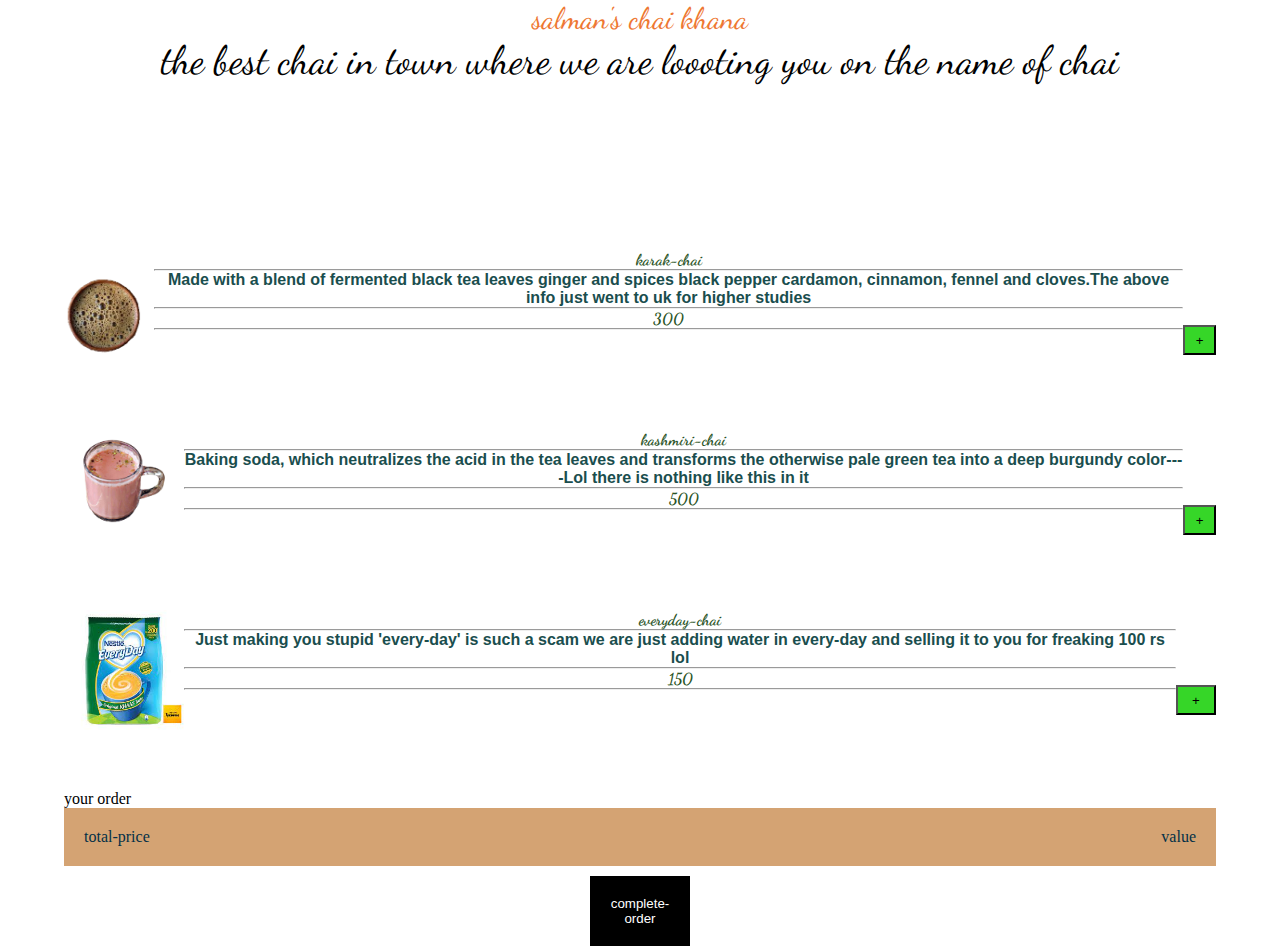
==== index.html @ c45d349d "i have make arrays of object" ====
<!DOCTYPE html>
<html lang="en">
  <head>
    <!-- font faminly -->
    <link rel="preconnect" href="https://fonts.googleapis.com" />
    <link rel="preconnect" href="https://fonts.gstatic.com" crossorigin />
    <link
      href="https://fonts.googleapis.com/css2?family=Dancing+Script&display=swap"
      rel="stylesheet"
    />
    <!-- meta -->
    <meta charset="UTF-8" />
    <meta http-equiv="X-UA-Compatible" content="IE=edge" />
    <meta name="viewport" content="width=device-width, initial-scale=1.0" />
    <title>Document</title>
    <link rel="stylesheet" href="style.css" />
  </head>
  <body>
    <div>
      <header>
        <p>salman's chai khana</p>
        <span
          ><p>
            the best chai in town where we are loooting you on the name of chai
          </p></span
        >
      </header>
    </div>
    <div>
      <section>
        <div class="menu-section" id="menu-section"></div>
      </section>
    </div>
    <div>
      <p>your order</p>
    </div>
    <div>
      <section>
        <div id="your-order" class="your-order"></div>
        <div class="total-price">
          <p>total-price</p>
          <p>value</p>
        </div>
        <div class="order-button">
          <button>complete-order</button>
        </div>
      </section>
    </div>
  </body>
  <script src="index.js" type="module"></script>
</html>
---- style.css ----
* {
  padding: 0;
  margin: 0;
  box-sizing: border-box;
}
body {
  width: 90%;
  margin: auto;
  display: block;
  height: auto;
}
/* header */

header {
  background-color: rgb(255, 255, 255);
  height: 250px;
  width: auto;
}
header p {
  font-size: 30px;
  color: rgb(238, 119, 50);
  font-family: "Dancing Script", cursive;
  text-align: center;
}
header span p {
  font-size: 40px;
  color: rgb(0, 0, 0);
}

/* menu */

.menu {
  display: flex;
  height: 180px;
  background-color: white;
  justify-content: space-between;
}

.menu img {
  height: 120px;
}

.menu div p {
  font-size: 16px;
  color: rgb(41, 83, 37);
  font-family: "Dancing Script", cursive;
  text-align: center;
  font-weight: 900;
  background-color: white;
}
.chai-information p:nth-last-of-type(2) {
  color: rgb(26, 78, 78);
  font-family: "Lucida Sans", "Lucida Sans Regular", "Lucida Grande",
    "Lucida Sans Unicode", Geneva, Verdana, sans-serif;
}

.menu button {
  align-self: center;
  background-color: white;
  width: 40px;
  text-align: center;
  background-color: rgb(54, 214, 40);
  height: 30px;
}

/*  your-order */
.your-order div:nth-of-type(1) p {
  text-align: center;
  padding: 10px;
  color: white;
  background-color: black;
}

/* order-detail */
.order-detail {
  display: flex;
  background-color: #caf0f8;
  padding: 20px;
}
.order-detail p:nth-of-type(1) {
  font-size: 20px;
}
.order-detail p:nth-of-type(2) {
  margin-left: 160px;
}
.order-detail button {
  color: #90e0ef;
  background-color: #03045e;
  padding: 5px;
  border: none;
  margin-left: 5px;
}

/* total price */
.total-price {
  display: flex;
  justify-content: space-between;
  padding: 20px;
  background-color: #d4a373;
  color: #023047;
}
.order-button button {
  padding: 20px;
  color: white;
  background-color: black;
  border: none;
  display: block;
  margin: auto;
  width: 100px;
  margin-top: 10px;
}
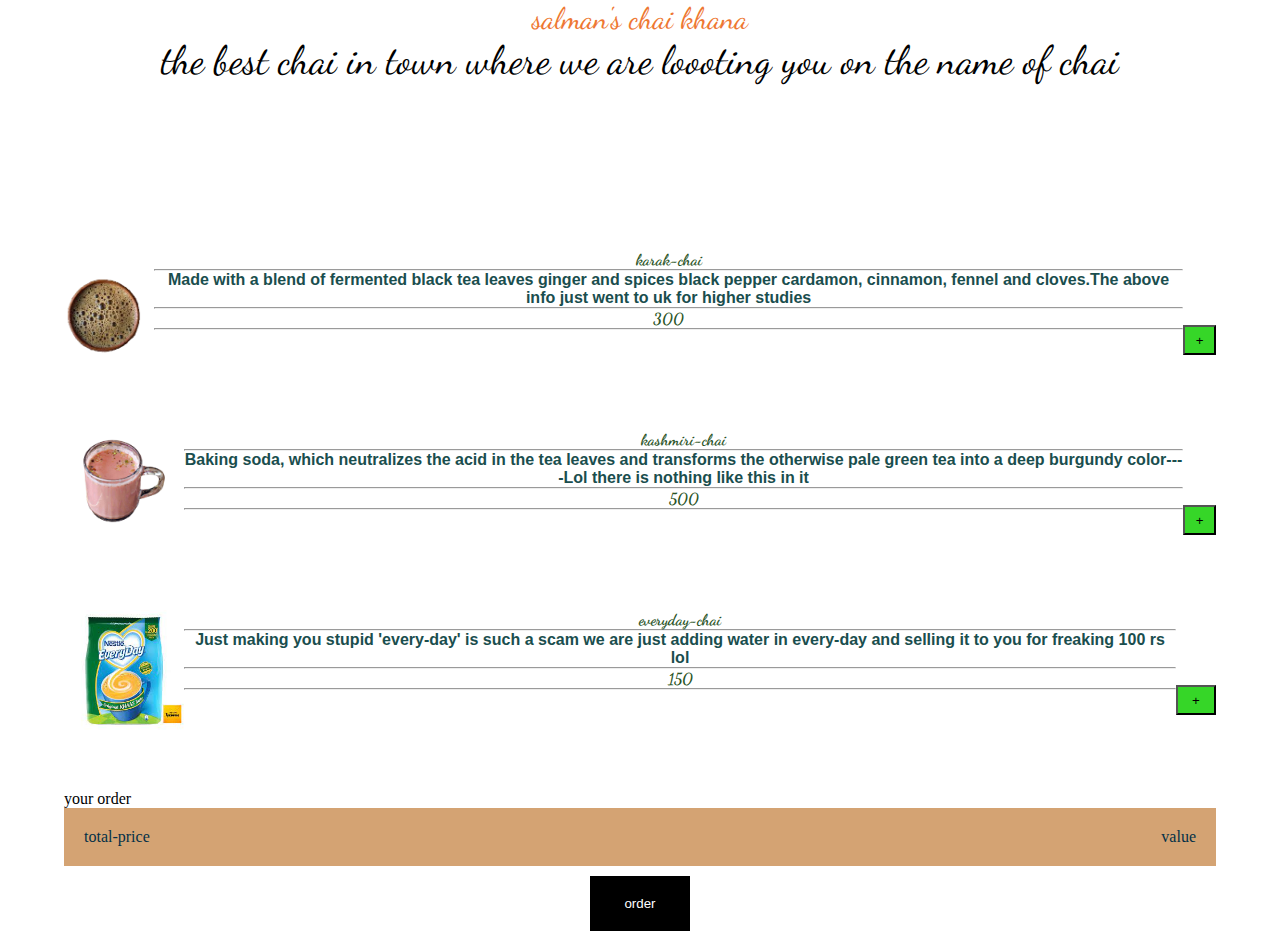
==== commit 3d10b671: "we have array with objects" ====
--- a/index.html
+++ b/index.html
@@ -42,7 +42,7 @@
           <p>value</p>
         </div>
         <div class="order-button">
-          <button>complete-order</button>
+          <button id="removed">order</button>
         </div>
       </section>
     </div>
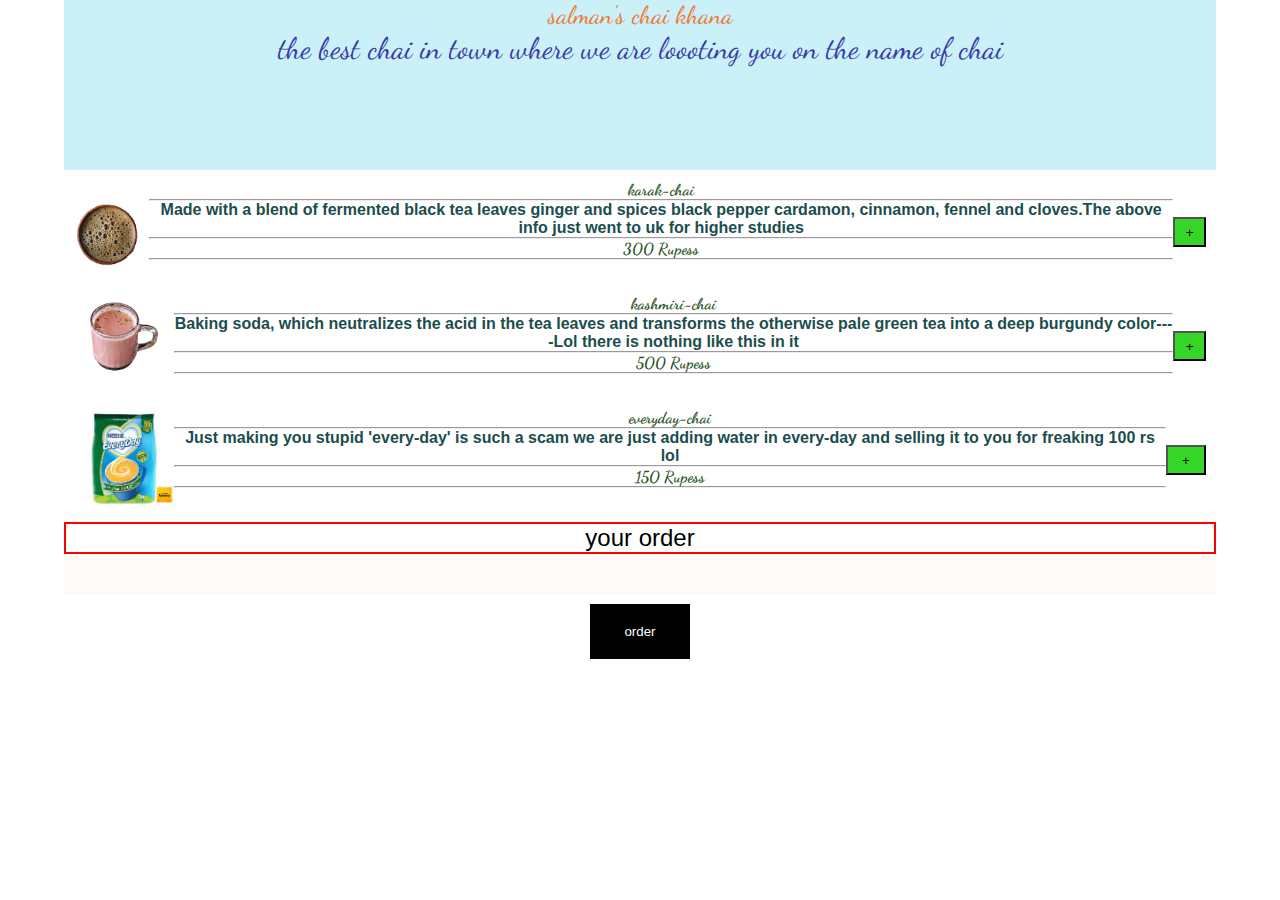
==== commit 663e0c6c: "added total amount" ====
--- a/index.html
+++ b/index.html
@@ -19,11 +19,11 @@
     <div>
       <header>
         <p>salman's chai khana</p>
-        <span
-          ><p>
+        <span>
+          <p>
             the best chai in town where we are loooting you on the name of chai
-          </p></span
-        >
+          </p>
+        </span>
       </header>
     </div>
     <div>
@@ -31,18 +31,17 @@
         <div class="menu-section" id="menu-section"></div>
       </section>
     </div>
-    <div>
+    <div class="my-order">
       <p>your order</p>
     </div>
     <div>
       <section>
         <div id="your-order" class="your-order"></div>
-        <div class="total-price">
-          <p>total-price</p>
-          <p>value</p>
-        </div>
-        <div class="order-button">
-          <button id="removed">order</button>
+        <div id="total-price" class="total-price"></div>
+        <div>
+          <div class="order-button">
+            <button>order</button>
+          </div>
         </div>
       </section>
     </div>
--- a/style.css
+++ b/style.css
@@ -12,32 +12,33 @@
 /* header */
 
 header {
-  background-color: rgb(255, 255, 255);
-  height: 250px;
+  background-color: #caf0f8;
+  height: 170px;
   width: auto;
 }
 header p {
-  font-size: 30px;
+  font-size: 25px;
   color: rgb(238, 119, 50);
   font-family: "Dancing Script", cursive;
   text-align: center;
 }
 header span p {
-  font-size: 40px;
-  color: rgb(0, 0, 0);
+  font-size: 30px;
+  color: rgb(56, 58, 167);
 }
 
 /* menu */
 
 .menu {
   display: flex;
-  height: 180px;
+  height: auto;
   background-color: white;
   justify-content: space-between;
+  margin: 10px;
 }
 
 .menu img {
-  height: 120px;
+  height: 100px;
 }
 
 .menu div p {
@@ -63,12 +64,17 @@
   height: 30px;
 }
 
+.menu button:hover {
+  border-radius: 50%;
+  align-self: center;
+  background-color: white;
+  transform: scale(1.4);
+}
+
 /*  your-order */
-.your-order div:nth-of-type(1) p {
-  text-align: center;
-  padding: 10px;
-  color: white;
-  background-color: black;
+.your-order {
+  height: auto;
+  width: auto;
 }
 
 /* order-detail */
@@ -79,6 +85,10 @@
 }
 .order-detail p:nth-of-type(1) {
   font-size: 20px;
+  color: azure;
+  background-color: black;
+  padding: 2px;
+  width: 120px;
 }
 .order-detail p:nth-of-type(2) {
   margin-left: 160px;
@@ -94,10 +104,11 @@
 /* total price */
 .total-price {
   display: flex;
-  justify-content: space-between;
+  justify-content: flex-end;
   padding: 20px;
-  background-color: #d4a373;
-  color: #023047;
+  background-color: #fffafa;
+  color: #010203;
+  gap: 20px;
 }
 .order-button button {
   padding: 20px;
@@ -109,3 +120,10 @@
   width: 100px;
   margin-top: 10px;
 }
+
+/* my order */
+.my-order {
+  text-align: center;
+  font: 1.5em sans-serif;
+  border: 2px solid red;
+}
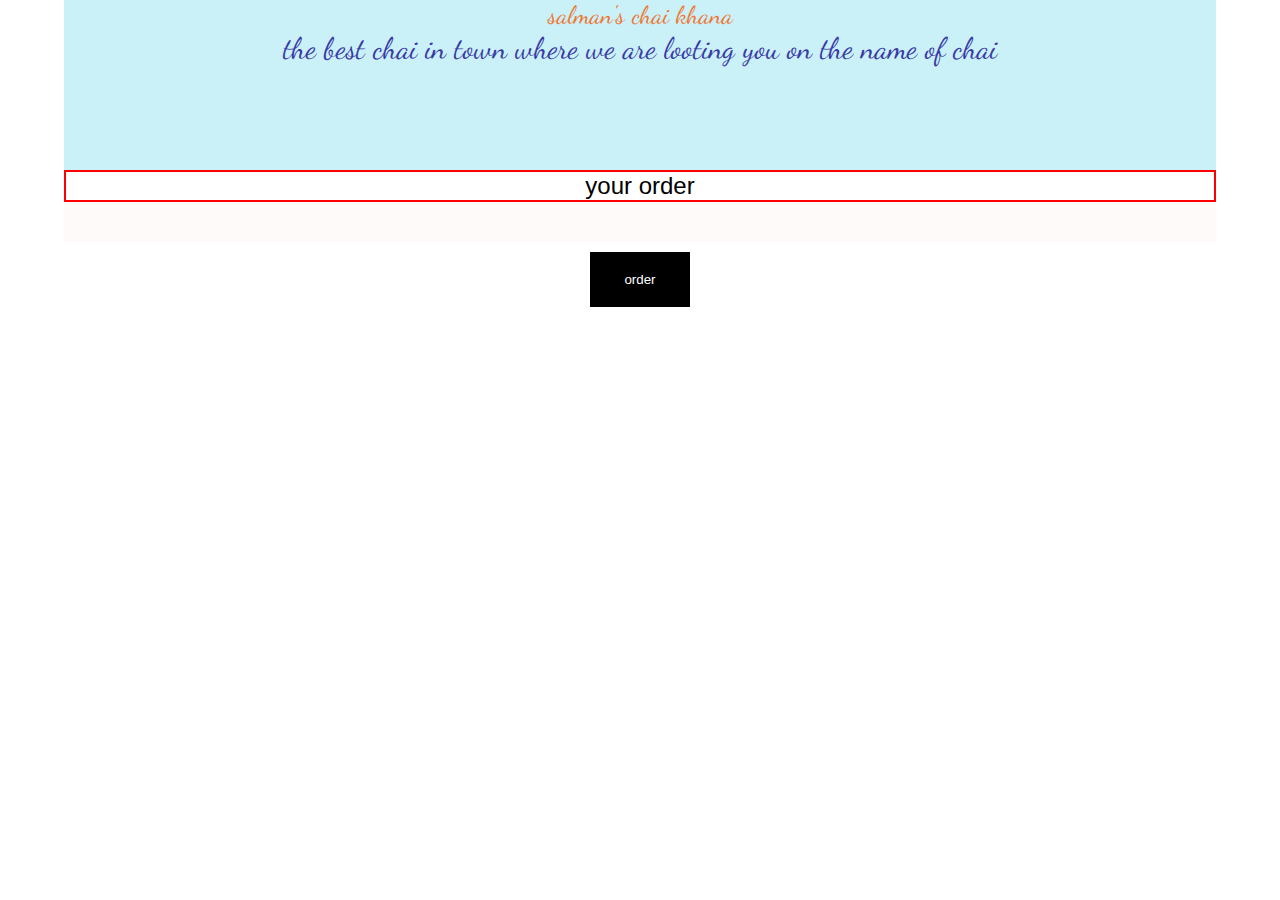
==== commit 4cc9b3ef: "wednesday getting value of Array" ====
--- a/index.html
+++ b/index.html
@@ -21,7 +21,7 @@
         <p>salman's chai khana</p>
         <span>
           <p>
-            the best chai in town where we are loooting you on the name of chai
+            the best chai in town where we are looting you on the name of chai
           </p>
         </span>
       </header>
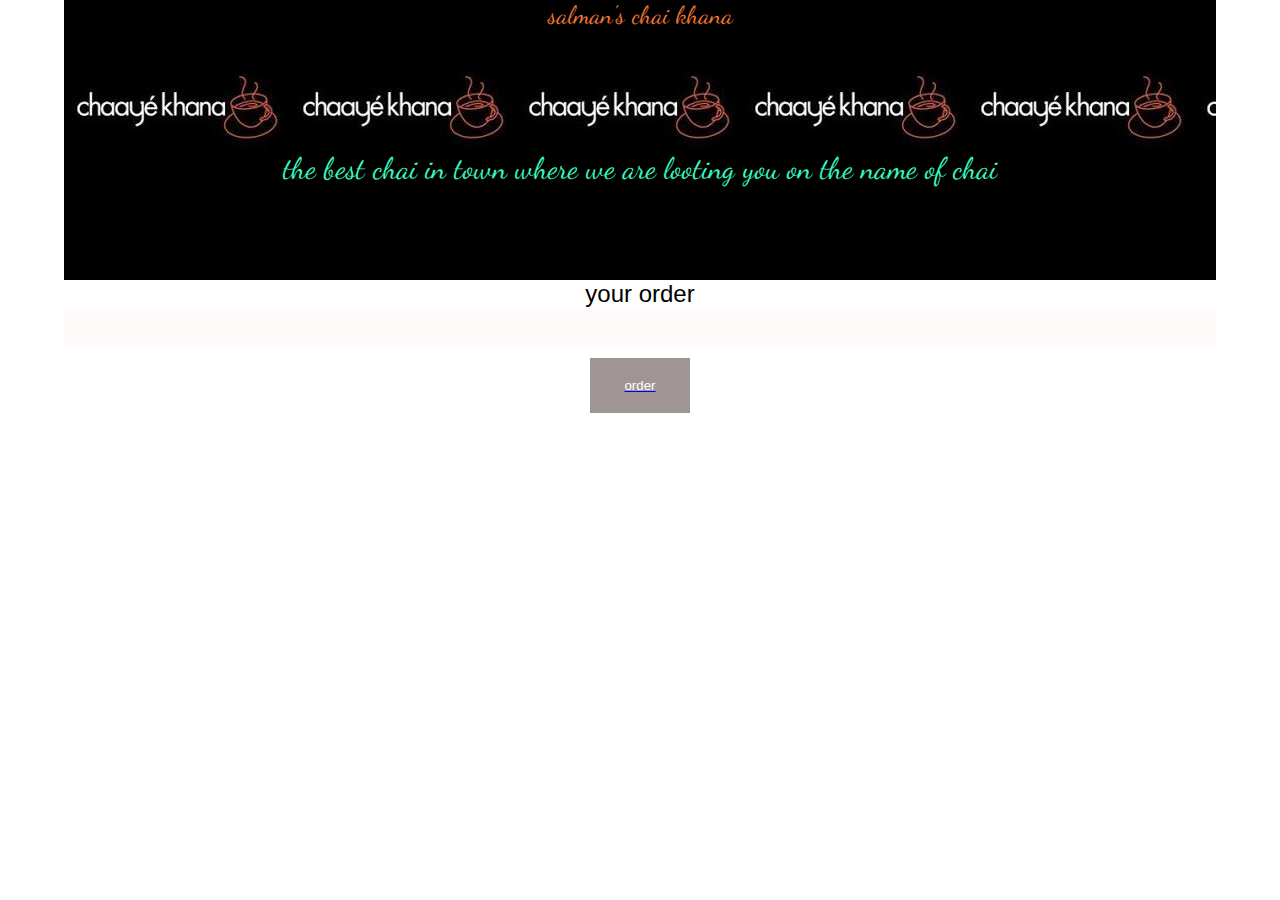
==== commit 369b1f41: "thursday and added card detail" ====
--- a/index.html
+++ b/index.html
@@ -27,6 +27,7 @@
       </header>
     </div>
     <div>
+      <div id="customer-detail"></div>
       <section>
         <div class="menu-section" id="menu-section"></div>
       </section>
@@ -40,7 +41,9 @@
         <div id="total-price" class="total-price"></div>
         <div>
           <div class="order-button">
-            <button>order</button>
+            <a href="#customer-detail">
+              <button id="order" disabled>order</button></a
+            >
           </div>
         </div>
       </section>
--- a/style.css
+++ b/style.css
@@ -8,13 +8,14 @@
   margin: auto;
   display: block;
   height: auto;
+  position: relative;
 }
 /* header */
 
 header {
-  background-color: #caf0f8;
-  height: 170px;
-  width: auto;
+  background-image: url(./images/chai\ khana\ header.jpeg);
+  height: 280px;
+  width: 100%;
 }
 header p {
   font-size: 25px;
@@ -24,7 +25,8 @@
 }
 header span p {
   font-size: 30px;
-  color: rgb(56, 58, 167);
+  color: rgb(57, 247, 190);
+  margin-top: 120px;
 }
 
 /* menu */
@@ -32,7 +34,6 @@
 .menu {
   display: flex;
   height: auto;
-  background-color: white;
   justify-content: space-between;
   margin: 10px;
 }
@@ -62,13 +63,12 @@
   text-align: center;
   background-color: rgb(54, 214, 40);
   height: 30px;
+  border: none;
+  width: 140px;
+  border-radius: 50%;
 }
-
 .menu button:hover {
-  border-radius: 50%;
-  align-self: center;
-  background-color: white;
-  transform: scale(1.4);
+  background-color: rgb(23, 60, 163);
 }
 
 /*  your-order */
@@ -80,7 +80,7 @@
 /* order-detail */
 .order-detail {
   display: flex;
-  background-color: #caf0f8;
+  background-color: #f6f6f7;
   padding: 20px;
 }
 .order-detail p:nth-of-type(1) {
@@ -91,7 +91,7 @@
   width: 120px;
 }
 .order-detail p:nth-of-type(2) {
-  margin-left: 160px;
+  margin-left: 120px;
 }
 .order-detail button {
   color: #90e0ef;
@@ -121,9 +121,55 @@
   margin-top: 10px;
 }
 
+.order-button button:disabled {
+  padding: 20px;
+  color: white;
+  background-color: rgb(160, 149, 149);
+  border: none;
+  display: block;
+  margin: auto;
+  width: 100px;
+  margin-top: 10px;
+}
+
 /* my order */
 .my-order {
   text-align: center;
   font: 1.5em sans-serif;
+}
+
+/* cutomer detail */
+
+.customer-detail {
+  width: 100%;
+  height: auto;
   border: 2px solid red;
+  position: absolute;
+  left: auto;
+  right: auto;
+  top: 460px;
+  bottom: auto;
+  background-image: url(./images/background.jpg);
+  /* display: none; */
 }
+.customer-detail div {
+  margin: 10px;
+}
+.customer-detail div p {
+  text-align: center;
+  font-size: 30px;
+  font-weight: 400;
+}
+.customer-detail div input,
+.customer-detail div button {
+  padding: 12px;
+  margin-left: 55px;
+  font-size: 16px;
+}
+.customer-detail div button {
+  background-color: rgb(115, 136, 83);
+  color: #fffafa;
+  width: 205px;
+  margin-left: 70px;
+  border: none;
+}
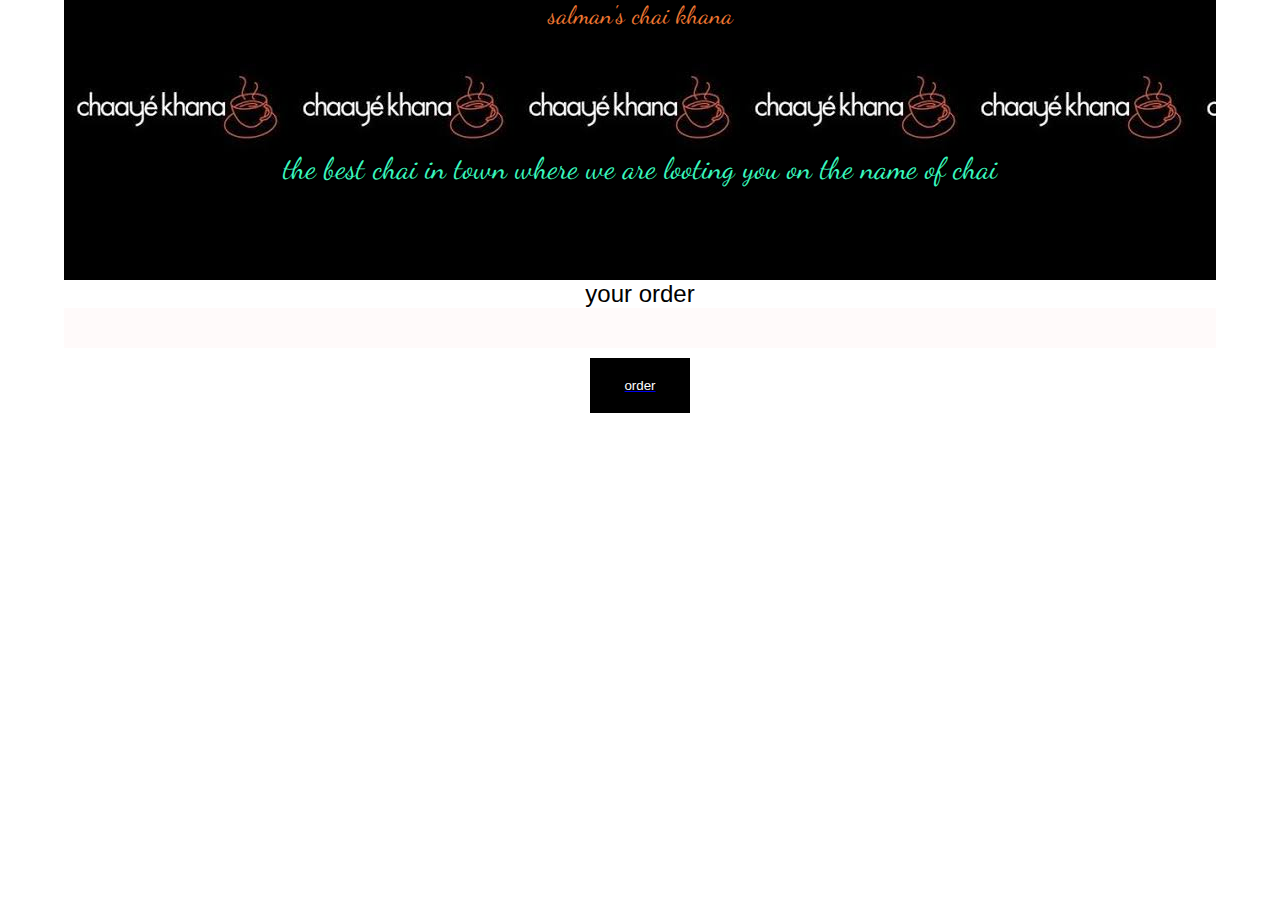
==== commit d723ad74: "almost done before adding time function" ====
--- a/index.html
+++ b/index.html
@@ -27,27 +27,26 @@
       </header>
     </div>
     <div>
-      <div id="customer-detail"></div>
+      <div id="customer-detail"></div> 
       <section>
         <div class="menu-section" id="menu-section"></div>
       </section>
-    </div>
     <div class="my-order">
       <p>your order</p>
     </div>
-    <div>
       <section>
         <div id="your-order" class="your-order"></div>
         <div id="total-price" class="total-price"></div>
         <div>
           <div class="order-button">
             <a href="#customer-detail">
-              <button id="order" disabled>order</button></a
+              <button id="order" disabled">order</button></a
             >
           </div>
         </div>
       </section>
     </div>
+    <div id="message-display"></div>
   </body>
   <script src="index.js" type="module"></script>
 </html>
--- a/style.css
+++ b/style.css
@@ -140,7 +140,7 @@
 
 /* cutomer detail */
 
-.customer-detail {
+.customer-detail-div {
   width: 100%;
   height: auto;
   border: 2px solid red;
@@ -150,26 +150,51 @@
   top: 460px;
   bottom: auto;
   background-image: url(./images/background.jpg);
-  /* display: none; */
-}
-.customer-detail div {
+  display: block;
+}
+.customer-detail-div div {
   margin: 10px;
 }
-.customer-detail div p {
+.customer-detail-div div p {
   text-align: center;
   font-size: 30px;
   font-weight: 400;
 }
-.customer-detail div input,
-.customer-detail div button {
+.customer-detail-div div input,
+.customer-detail-div div button {
   padding: 12px;
   margin-left: 55px;
   font-size: 16px;
 }
-.customer-detail div button {
+.customer-detail-div button {
   background-color: rgb(115, 136, 83);
   color: #fffafa;
   width: 205px;
   margin-left: 70px;
   border: none;
-}
+  padding: 12px;
+  margin-top: 10px;
+}
+
+/* thanks */
+.thanks {
+  padding: 20px;
+  color: black;
+  background-color: lightgreen;
+  width: 350px;
+  height: auto;
+  font-size: 20px;
+  position: absolute;
+  top: 517px;
+  left: auto;
+  right: auto;
+  bottom: auto;
+}
+
+.thanks span,
+.thanks span,
+.thanks a {
+  color: blue;
+  font-size: 26px;
+  text-decoration: none;
+}
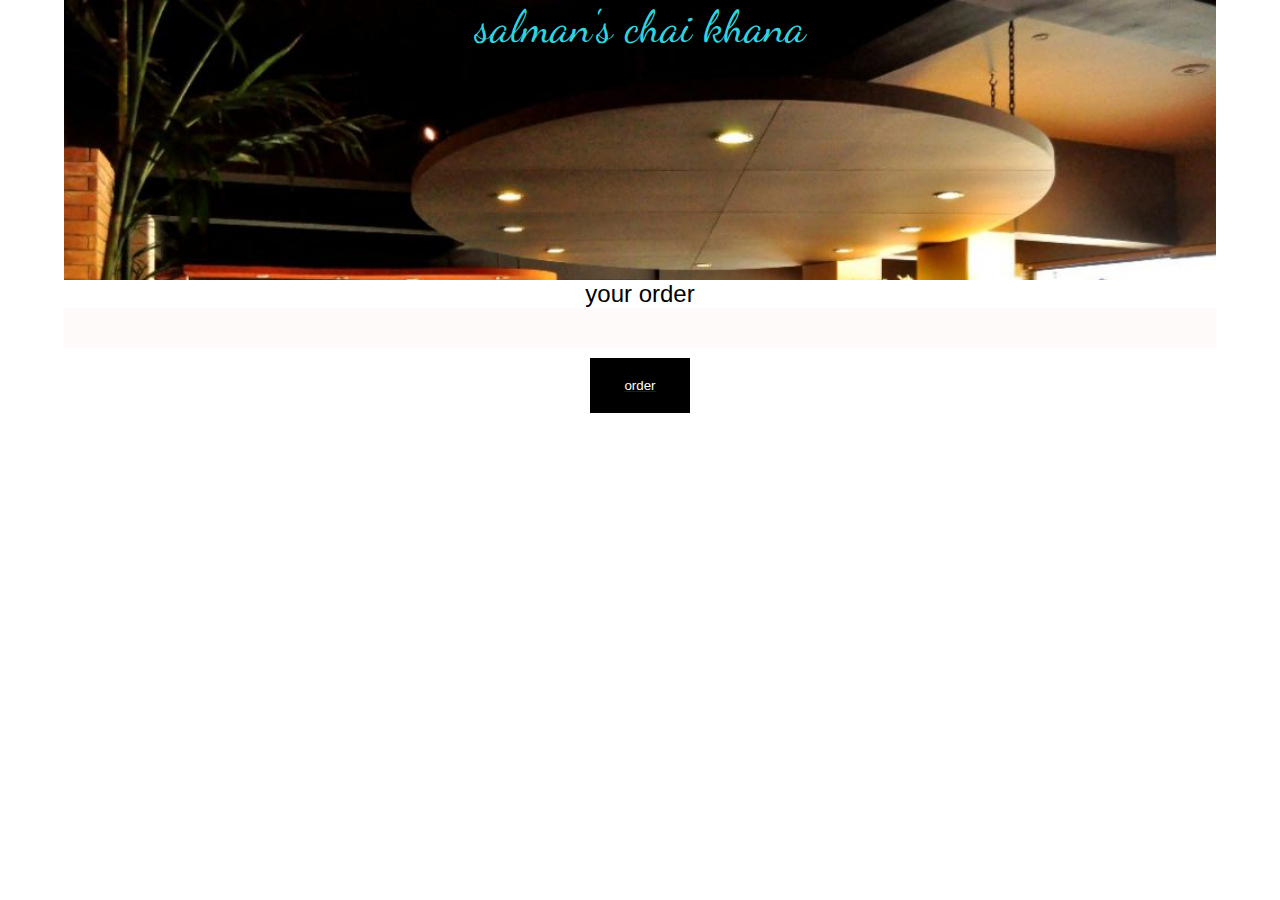
==== commit daaac7b5: "added ux changes" ====
--- a/index.html
+++ b/index.html
@@ -19,11 +19,11 @@
     <div>
       <header>
         <p>salman's chai khana</p>
-        <span>
+        <!-- <span>
           <p>
             the best chai in town where we are looting you on the name of chai
           </p>
-        </span>
+        </span> -->
       </header>
     </div>
     <div>
--- a/style.css
+++ b/style.css
@@ -9,25 +9,28 @@
   display: block;
   height: auto;
   position: relative;
+  scroll-behavior: smooth;
 }
 /* header */
 
 header {
-  background-image: url(./images/chai\ khana\ header.jpeg);
+  background-image: url(./images/CHAAYE-KHANA-INSIDE-1024x680.jpg.crdownload);
   height: 280px;
   width: 100%;
+  /* background-size: contain; */
+  background-size: cover;
 }
 header p {
-  font-size: 25px;
-  color: rgb(238, 119, 50);
+  font-size: 45px;
+  color: rgb(49, 211, 223);
   font-family: "Dancing Script", cursive;
   text-align: center;
 }
-header span p {
+/* header span p {
   font-size: 30px;
   color: rgb(57, 247, 190);
   margin-top: 120px;
-}
+} */
 
 /* menu */
 
@@ -36,22 +39,32 @@
   height: auto;
   justify-content: space-between;
   margin: 10px;
+  align-items: center;
 }
 
 .menu img {
   height: 100px;
+  width: 100px;
 }
 
 .menu div p {
-  font-size: 16px;
-  color: rgb(41, 83, 37);
-  font-family: "Dancing Script", cursive;
-  text-align: center;
-  font-weight: 900;
+  font-size: 20px;
+  color: #2f3e46;
+  font-family: "Lucida Sans", "Lucida Sans Regular", "Lucida Grande",
+    "Lucida Sans Unicode", Geneva, Verdana, sans-serif;
+  text-align: center;
   background-color: white;
+  max-width: 220px;
 }
 .chai-information p:nth-last-of-type(2) {
-  color: rgb(26, 78, 78);
+  font-size: 15px;
+  color: #354f52;
+  font-family: "Lucida Sans", "Lucida Sans Regular", "Lucida Grande",
+    "Lucida Sans Unicode", Geneva, Verdana, sans-serif;
+}
+.chai-information p:nth-of-type(3) {
+  font-size: 14px;
+  color: red;
   font-family: "Lucida Sans", "Lucida Sans Regular", "Lucida Grande",
     "Lucida Sans Unicode", Geneva, Verdana, sans-serif;
 }
@@ -67,10 +80,27 @@
   width: 140px;
   border-radius: 50%;
 }
+.menu button {
+  background-color: #4caf50;
+  color: white;
+  padding: 5px 12px;
+  border: none;
+  border-radius: 4px;
+  cursor: pointer;
+  font-size: 18px;
+  font-weight: bold;
+  transition: all 0.3s ease-in-out;
+  text-align: center;
+  height: 30px;
+}
+
 .menu button:hover {
-  background-color: rgb(23, 60, 163);
-}
-
+  background-color: #3e8e41;
+}
+
+.menu button:active {
+  transform: scale(0.95);
+}
 /*  your-order */
 .your-order {
   height: auto;
